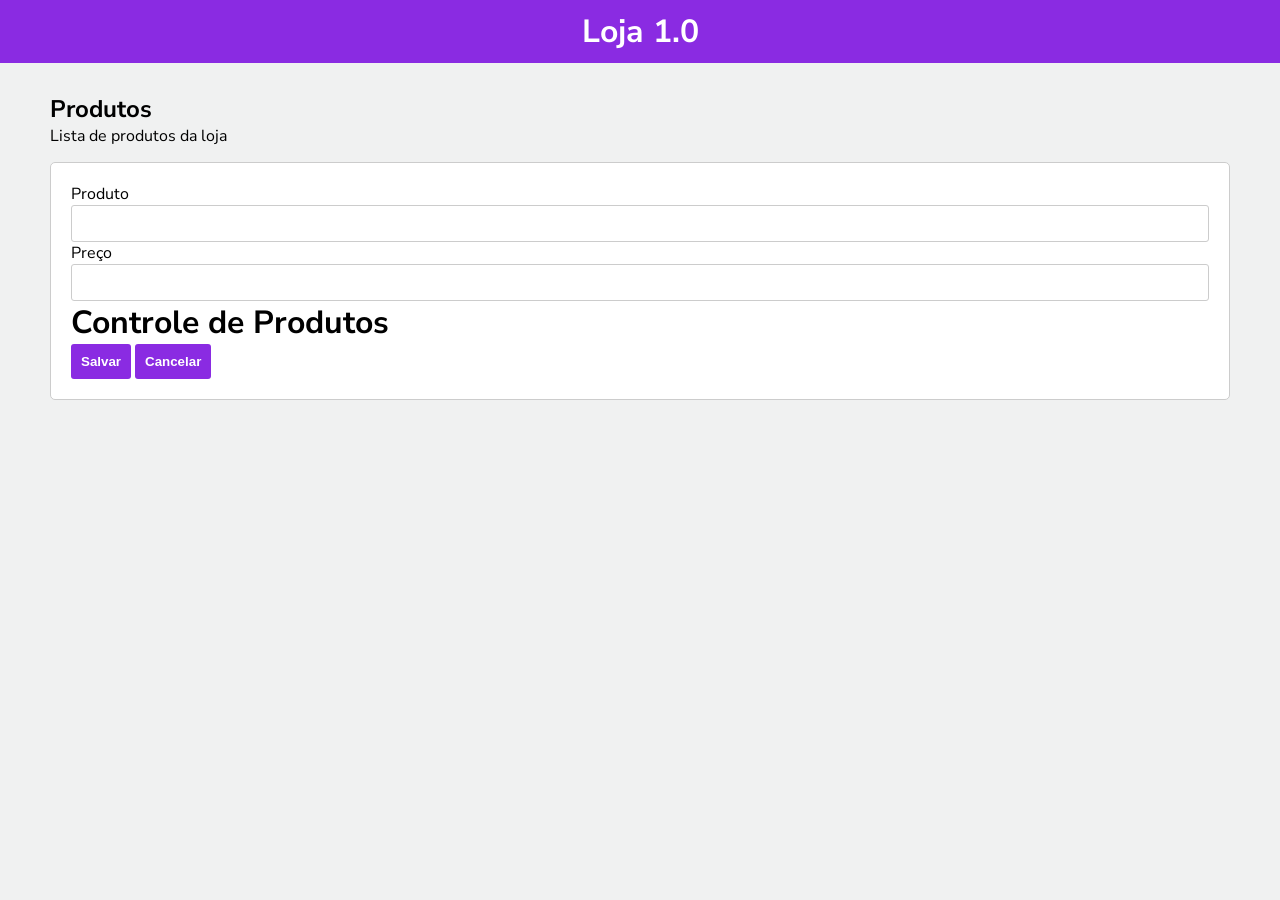
==== index.html @ 4af72044 "Pasta Principal" ====
<!DOCTYPE html>
<html lang="en">
<head>
    <meta charset="UTF-8">
    <meta http-equiv="X-UA-Compatible" content="IE=edge">
    <meta name="viewport" content="width=device-width, initial-scale=1.0">
    <title>Document</title>

    <link rel="stylesheet" href="css/style.css">
    <link rel="preconnect" href="https://fonts.googleapis.com">
    <link rel="preconnect" href="https://fonts.gstatic.com" crossorigin>
    <link href="https://fonts.googleapis.com/css2?family=Nunito+Sans:wght@300;400;700&display=swap" rel="stylesheet">
    <script src="js/script1.js"></script>
</head>
<body>
    
    <header>
        <h1>Loja 1.0</h1>
    </header>

    <main>
    <div class="title">
        <h2>Produtos</h2>
        <span>Lista de produtos da loja</span>


    </div>

    <div class="card">
        <div class="lineInput">
            <label>Produto</label>
            <input type="text" id="produto">
        </div>

        <div class="lineInput">
            <label>Preço</label>
            <input type="text" id="preco">
        </div>

        <h1>Controle de Produtos</h1>
        <button onClick="produto.salvar()">Salvar</button>
        <button onClick="produto.cancelar()">Cancelar</button>
    </div>
        
    <div class="content">
        <table border="1">
            <thead>
                
            </thead>

            <tbody id="tbody">
                
            </tbody>
        </table>
    </div>
</main>
    
</body>
</html>
---- css/style.css ----
*{
    margin: 0;
}

body{
    font-family: 'Nunito Sans', sans-serif;
    background-color: #f0f1f1;
}
header{
    background-color: blueviolet;
    padding: 10px;
    color: #fff;
    text-align: center;
}
main{
    padding: 30px 50px;
    
}
.card{
    background-color: #fff;
    border: 1px solid #ccc;
    padding: 20px;
    margin-top: 15px;
    border-radius: 5px;

}
.lineInput{
    display: grid;
}
input{
    padding: 10px;
    border: 1px solid #ccc;
    border-radius: 3px;
    
}
button{
    border: 0px;
    padding: 10px;
    outline: 0;
    background-color: blueviolet;
    color: #fff;
    border-radius: 3px;
    font-weight: bold;
    transition: all ease 0.1s;
}
button:hover{
    background-color: rgb(102, 31, 168);
}
.content{
    margin-top: 15px;

}
table{
    border-collapse: collapse;
    border: 1px solid #ccc;
}
table th{
    background-color: rgb(177, 176, 176);

}
table th, td{
    
    padding: 1px 5px;
    text-align: center;
}

table td img{
    width: 18px;
}
.center{
    text-align: center;
}
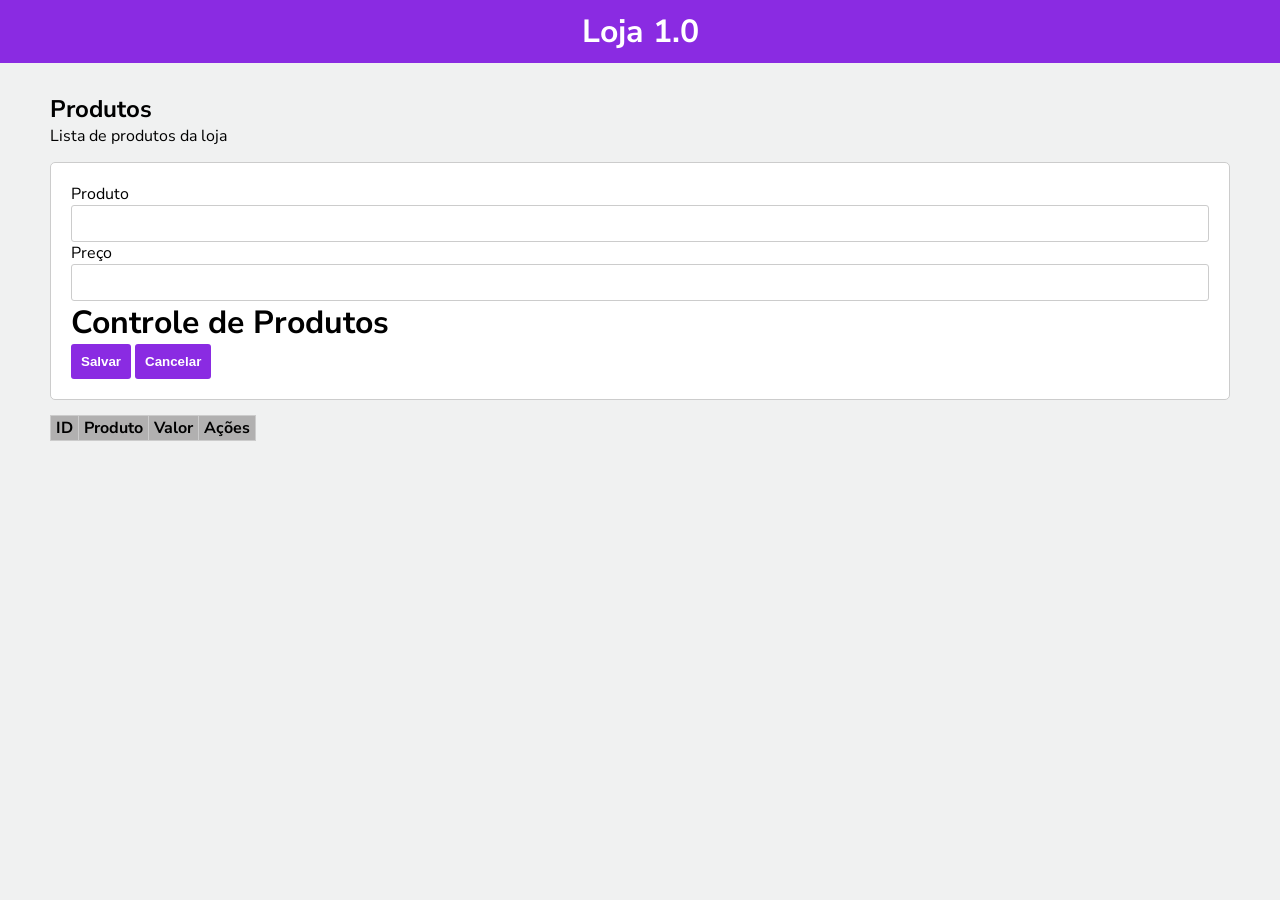
==== commit bb67c2e3: "Cancelamento de inserção de dados" ====
--- a/index.html
+++ b/index.html
@@ -45,6 +45,10 @@
     <div class="content">
         <table border="1">
             <thead>
+                <th class="center">ID</th>
+                <th>Produto</th>
+                <th>Valor</th>
+                <th class="center">Ações</th>
                 
             </thead>
 
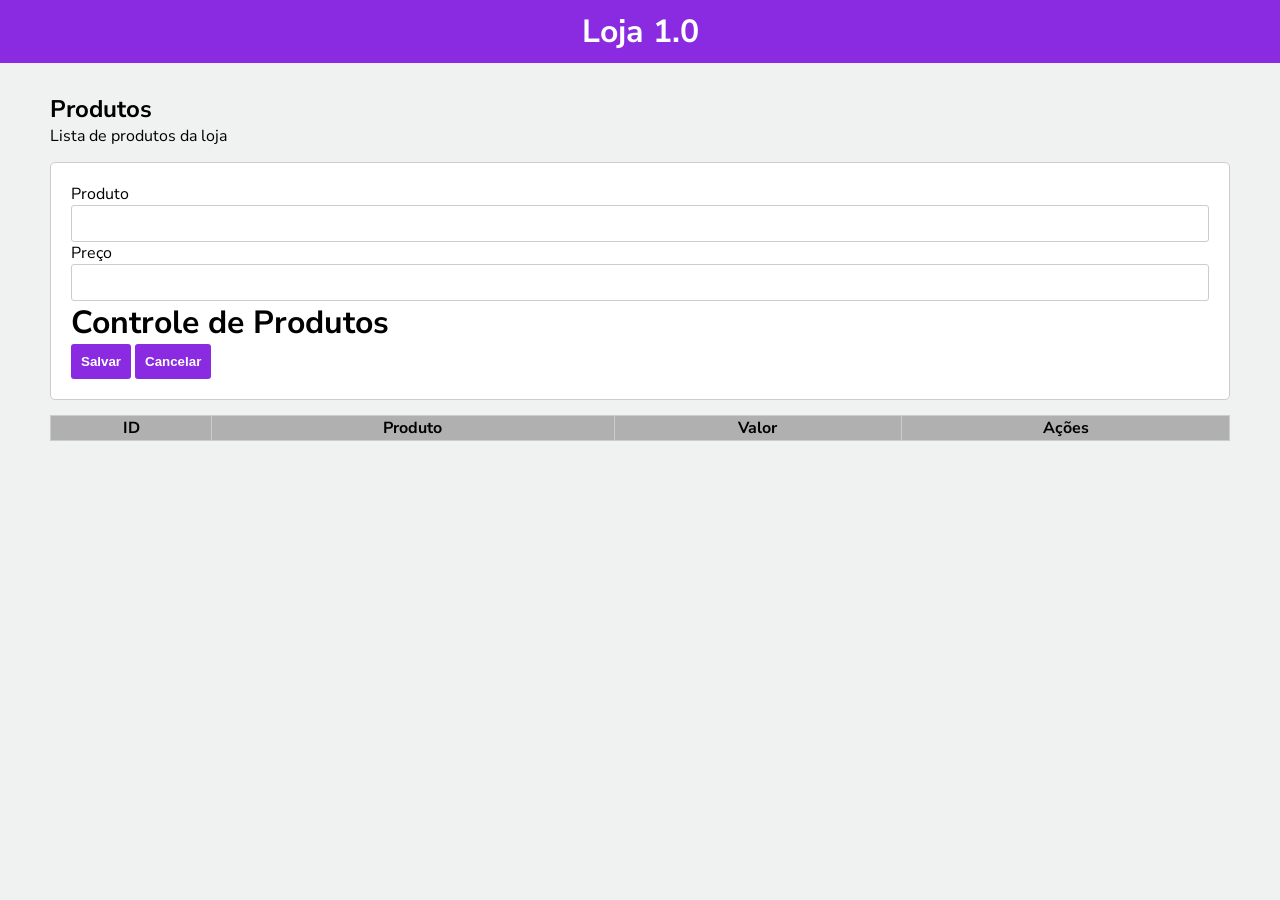
==== commit 12206d58: "Finalizando" ====
--- a/index.html
+++ b/index.html
@@ -34,12 +34,12 @@
 
         <div class="lineInput">
             <label>Preço</label>
-            <input type="text" id="preco">
+            <input type="number" id="preco">
         </div>
 
         <h1>Controle de Produtos</h1>
-        <button onClick="produto.salvar()">Salvar</button>
-        <button onClick="produto.cancelar()">Cancelar</button>
+        <button onClick="produto.salvar()" id="btn1">Salvar</button>
+        <button onClick="produto.cancelar()" >Cancelar</button>
     </div>
         
     <div class="content">
--- a/css/style.css
+++ b/css/style.css
@@ -48,11 +48,13 @@
 }
 .content{
     margin-top: 15px;
+    
 
 }
 table{
     border-collapse: collapse;
     border: 1px solid #ccc;
+    width: 100%;
 }
 table th{
     background-color: rgb(177, 176, 176);
@@ -69,4 +71,7 @@
 }
 .center{
     text-align: center;
+}
+.cursor{
+    cursor:pointer;
 }
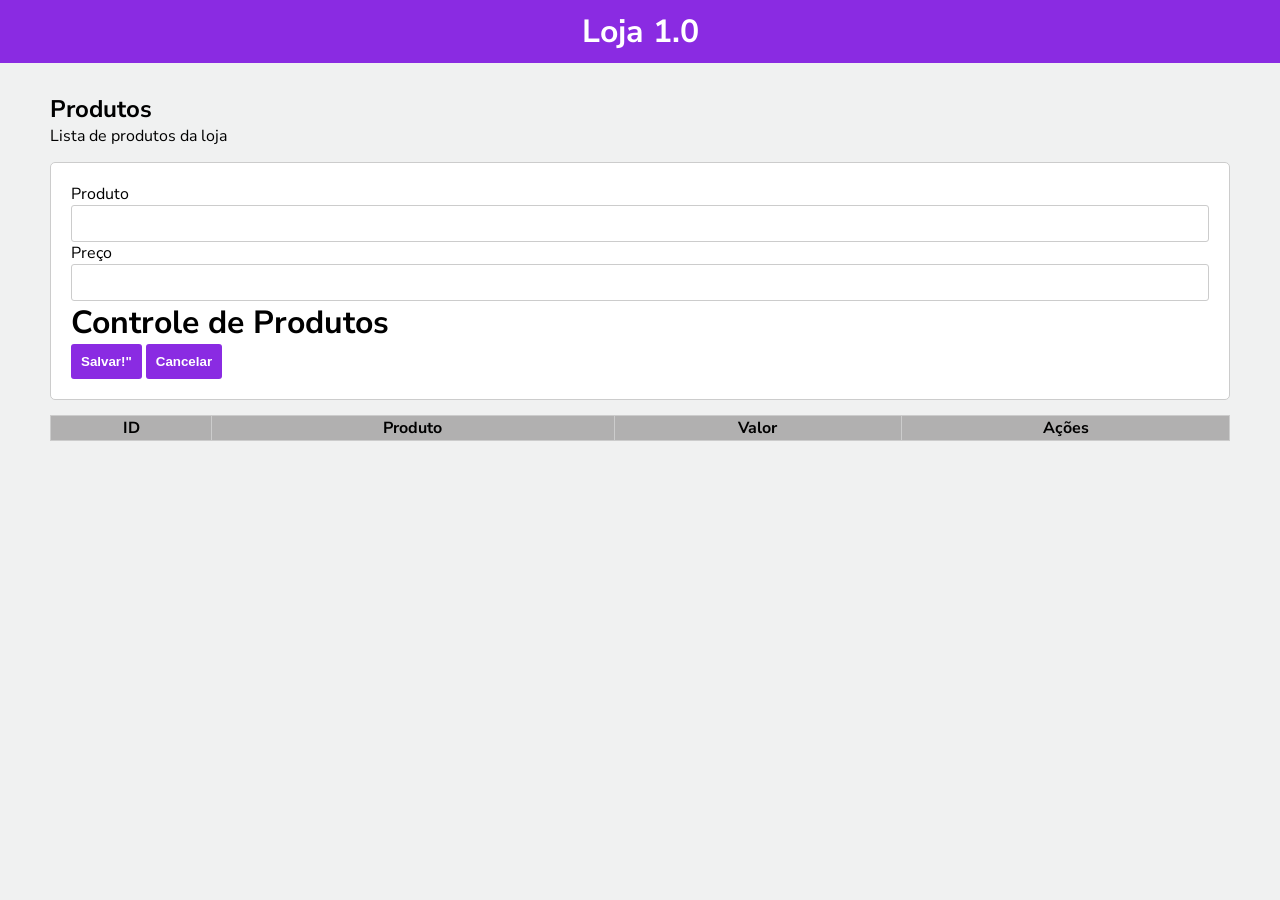
==== commit 61d9210c: "Finalizando" ====
--- a/index.html
+++ b/index.html
@@ -38,7 +38,7 @@
         </div>
 
         <h1>Controle de Produtos</h1>
-        <button onClick="produto.salvar()" id="btn1">Salvar</button>
+        <button onClick="produto.salvar()" id="btn1">Salvar!"</button>
         <button onClick="produto.cancelar()" >Cancelar</button>
     </div>
         
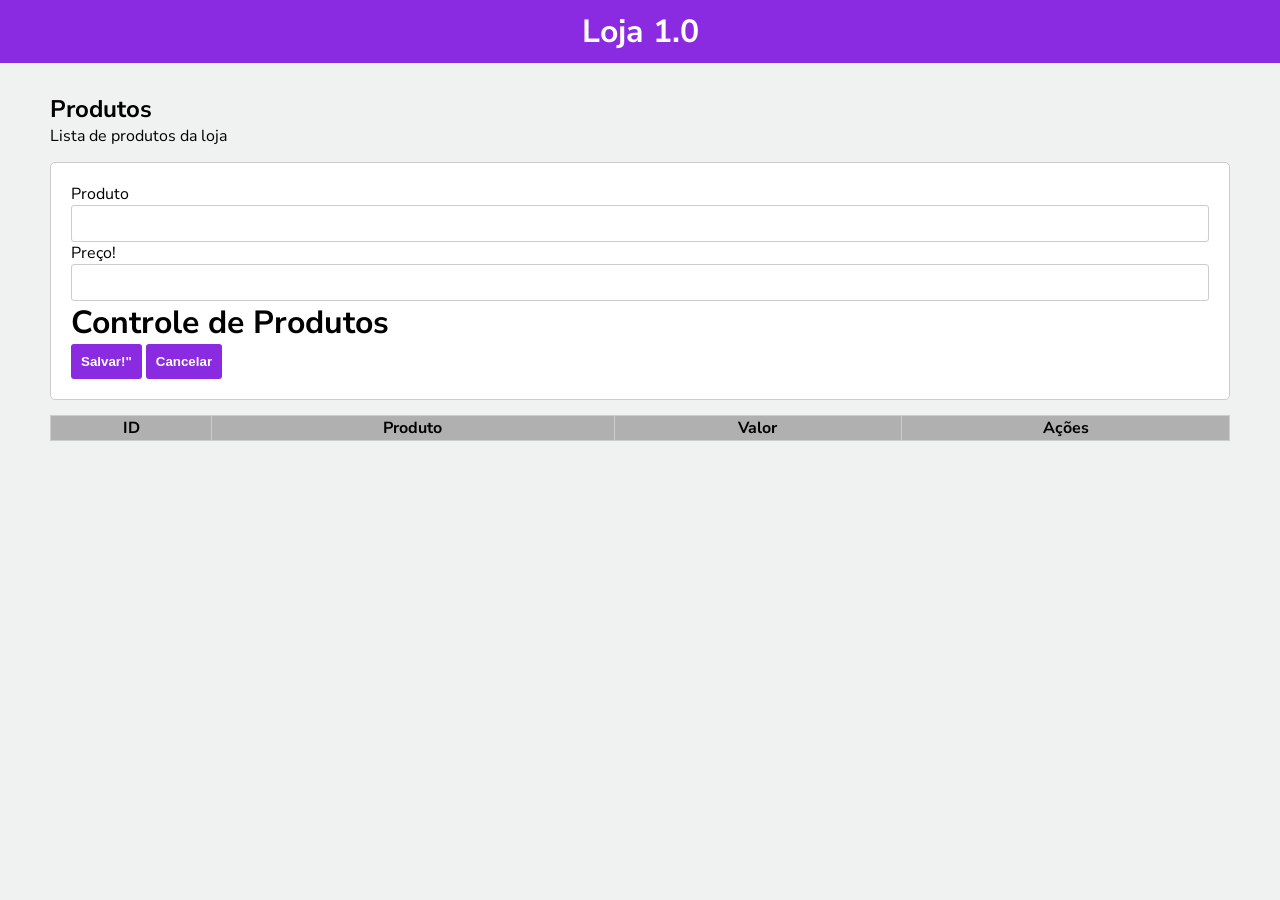
==== commit dfd7ef46: "Finalizando" ====
--- a/index.html
+++ b/index.html
@@ -33,7 +33,7 @@
         </div>
 
         <div class="lineInput">
-            <label>Preço</label>
+            <label>Preço!</label>
             <input type="number" id="preco">
         </div>
 
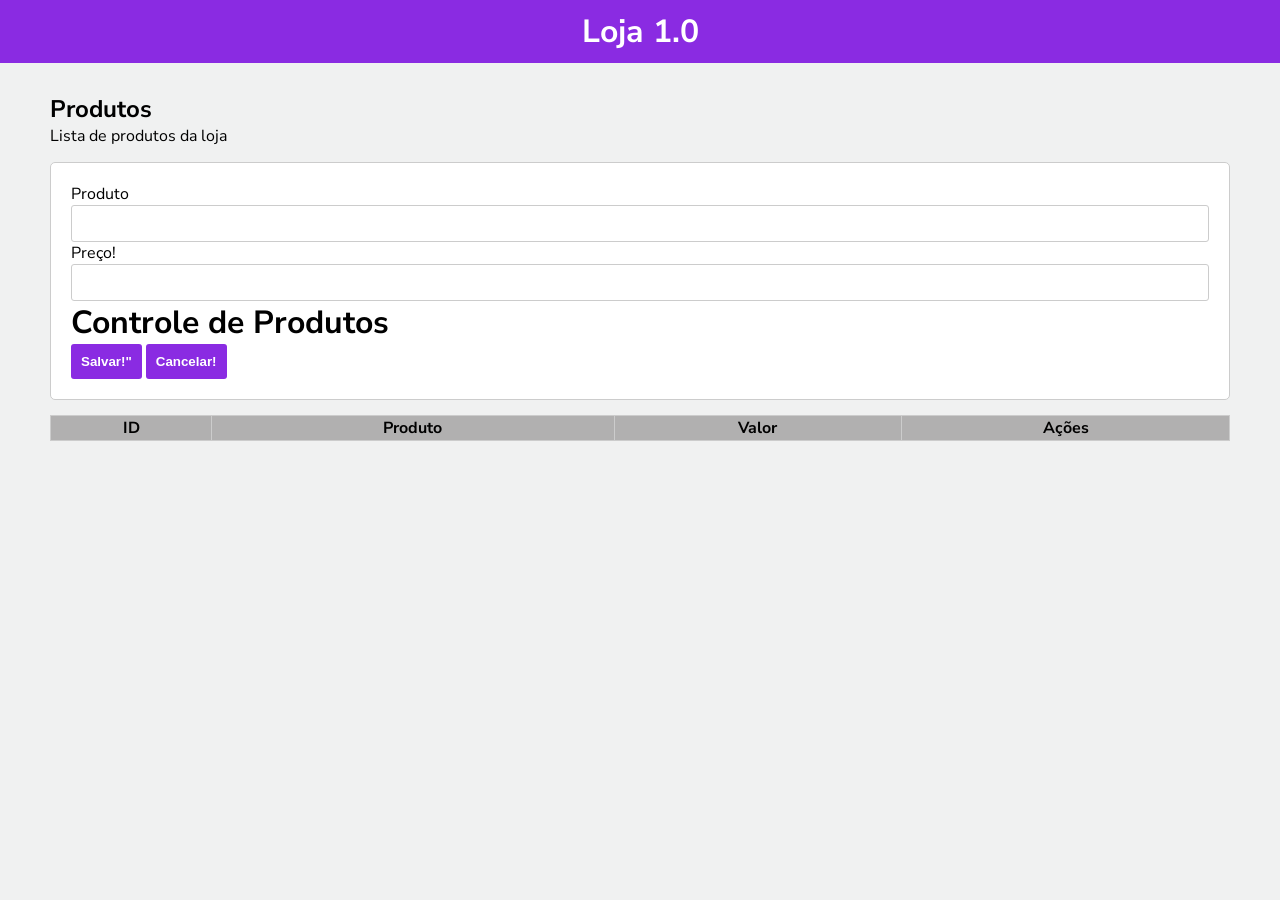
==== commit cae586b9: "Finalizando" ====
--- a/index.html
+++ b/index.html
@@ -39,7 +39,7 @@
 
         <h1>Controle de Produtos</h1>
         <button onClick="produto.salvar()" id="btn1">Salvar!"</button>
-        <button onClick="produto.cancelar()" >Cancelar</button>
+        <button onClick="produto.cancelar()" >Cancelar!</button>
     </div>
         
     <div class="content">
